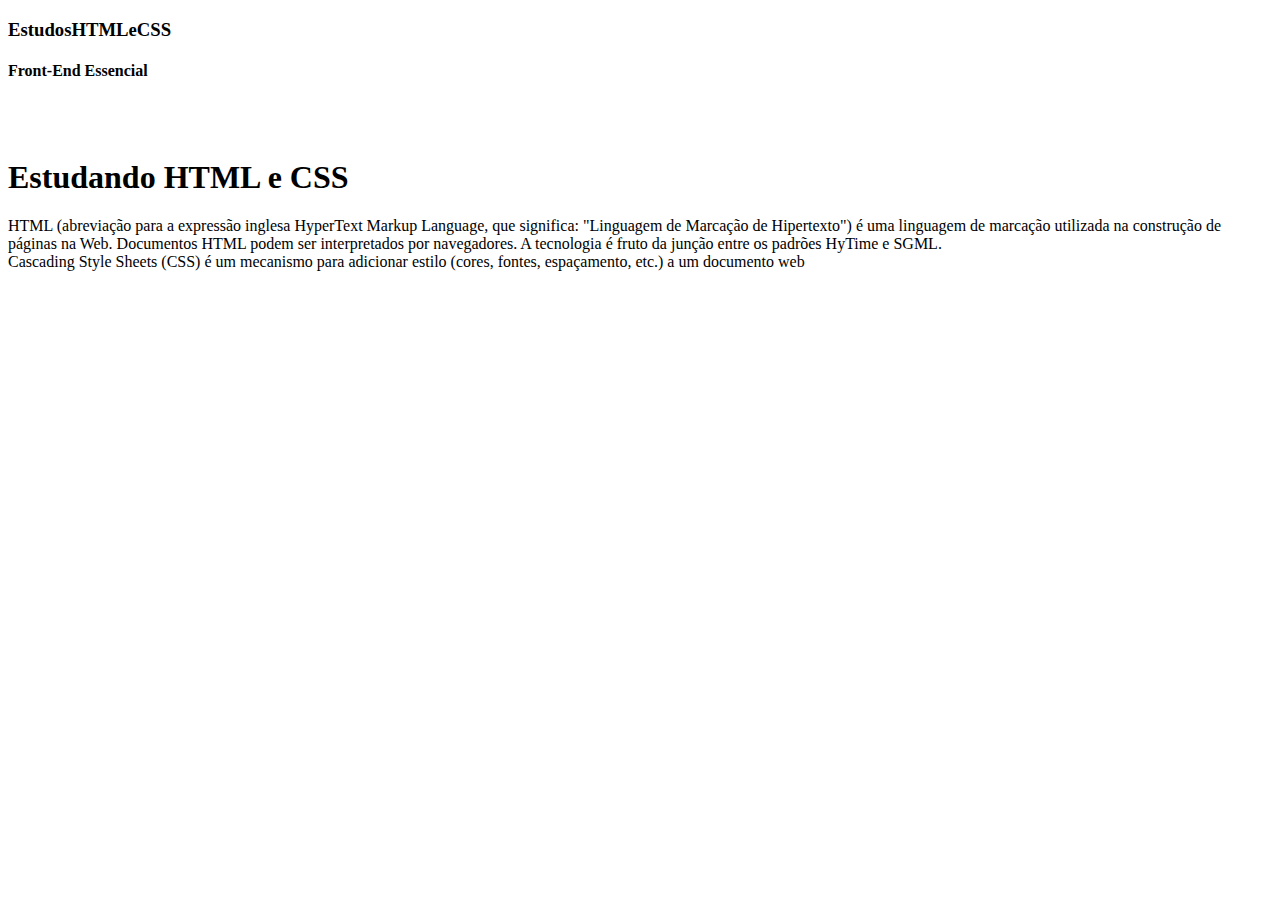
==== projetoFrontEnd/index.html @ caf32321 "projeto front-end" ====
<!DOCTYPE html>
<html lang="pt-br">

<head>
    <meta charset="utf-8">
    <meta name="viewport" content="width=device-width, initial-scale=1, maximum-scale=1.0">
    <title>Front-End Essencial </title>
    <link rel="stylesheet" href="css/style.css">
</head>

<body>
    <header>
        <h3>EstudosHTMLeCSS</h3>
        <h4>Front-End Essencial</h4>
    </header>
    <br><br>
    <section class="container">
        <h1>Estudando HTML e CSS</h1>
        <p> HTML (abreviação para a expressão inglesa HyperText Markup Language, que significa: "Linguagem de Marcação
            de Hipertexto")
            é uma linguagem de marcação utilizada na construção de páginas na Web. Documentos HTML podem ser
            interpretados por navegadores.
            A tecnologia é fruto da junção entre os padrões HyTime e SGML. <br>
            Cascading Style Sheets (CSS) é um mecanismo para adicionar estilo (cores, fontes, espaçamento, etc.) a um documento web </p>
    </section>
    <br><br>
    <footer></footer>
</body>

</html>
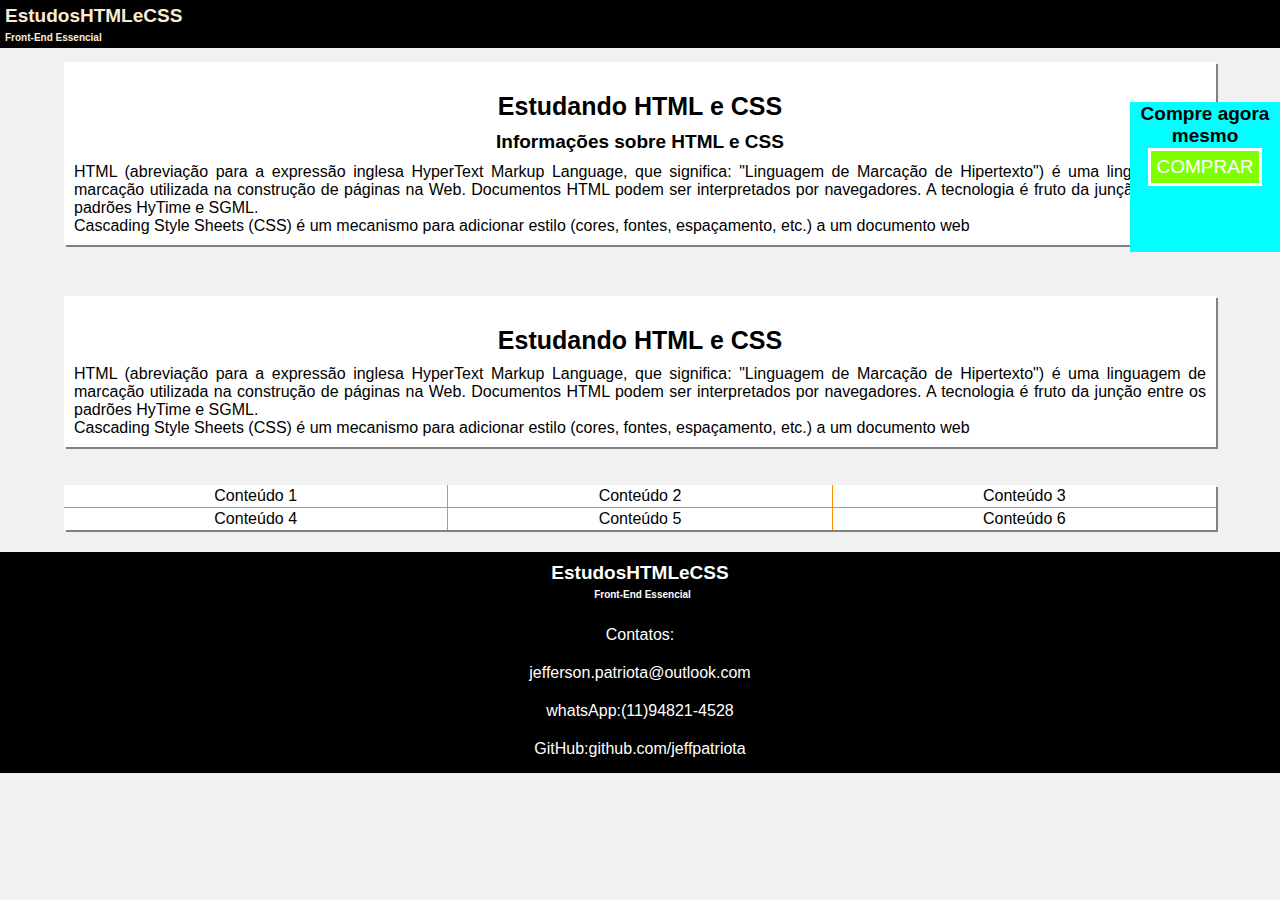
==== commit cbda9f6e: "estudando html e css" ====
--- a/projetoFrontEnd/index.html
+++ b/projetoFrontEnd/index.html
@@ -13,7 +13,23 @@
         <h3>EstudosHTMLeCSS</h3>
         <h4>Front-End Essencial</h4>
     </header>
+    <div class="compre">
+        <h5>Compre agora mesmo</h5>
+        <button>COMPRAR</button>
+    </div>
     <br><br>
+    <section class="container">
+        <h1>Estudando HTML e CSS</h1>
+        <h2>Informações sobre HTML e CSS</h2>
+        <p> HTML (abreviação para a expressão inglesa HyperText Markup Language, que significa: "Linguagem de Marcação
+            de Hipertexto")
+            é uma linguagem de marcação utilizada na construção de páginas na Web. Documentos HTML podem ser
+            interpretados por navegadores.
+            A tecnologia é fruto da junção entre os padrões HyTime e SGML. <br>
+            Cascading Style Sheets (CSS) é um mecanismo para adicionar estilo (cores, fontes, espaçamento, etc.) a um
+            documento web </p>
+    </section>
+    <br>
     <section class="container">
         <h1>Estudando HTML e CSS</h1>
         <p> HTML (abreviação para a expressão inglesa HyperText Markup Language, que significa: "Linguagem de Marcação
@@ -21,10 +37,33 @@
             é uma linguagem de marcação utilizada na construção de páginas na Web. Documentos HTML podem ser
             interpretados por navegadores.
             A tecnologia é fruto da junção entre os padrões HyTime e SGML. <br>
-            Cascading Style Sheets (CSS) é um mecanismo para adicionar estilo (cores, fontes, espaçamento, etc.) a um documento web </p>
+            Cascading Style Sheets (CSS) é um mecanismo para adicionar estilo (cores, fontes, espaçamento, etc.) a um
+            documento web </p>
     </section>
     <br><br>
-    <footer></footer>
+    <br>
+    <section class="container" id="grid-container">
+        <div class="grid">
+
+            <div>Conteúdo 1</div>
+            <div>Conteúdo 2</div>
+            <div>Conteúdo 3</div>
+            <div>Conteúdo 4</div>
+            <div>Conteúdo 5</div>
+            <div>Conteúdo 6</div>
+
+        </div>
+    </section>
+    <br><br>
+    <footer>
+        <h3>EstudosHTMLeCSS</h3>
+        <h4>Front-End Essencial</h4>
+        <br>
+        <p class="texto-footer">Contatos:</p>
+        <p class="texto-footer">jefferson.patriota@outlook.com</p>
+        <p class="texto-footer">whatsApp:(11)94821-4528</p>
+        <p class="texto-footer">GitHub:github.com/jeffpatriota</p>
+    </footer>
 </body>
 
 </html>--- a/projetoFrontEnd/css/style.css
+++ b/projetoFrontEnd/css/style.css
@@ -0,0 +1,143 @@
+* {
+    margin: 0;
+    border: 0;
+    padding: 0;
+}
+
+html {
+    font-size: 62.5%;
+}
+
+header {
+    background-color: black;
+    color: antiquewhite;
+    font-family: Arial, "Helvetica Neue", Helvetica, sans-serif;
+    width: 100%;
+    position: fixed;
+
+}
+
+h1 {
+    font-family: Arial, Helvetica, sans-serif;
+    text-align: center;
+    padding-top: 30px;
+    font-size: 2.5rem;
+    
+    
+}
+
+h2 {
+    font-family: Arial, Helvetica, sans-serif;
+    text-align: center;
+    padding-top: 10px;
+    font-size: 1.9rem;
+}
+
+
+h3 {
+    font-size: 1.9rem;
+    font-family: Arial, "Helvetica Neue", Helvetica, sans-serif;
+    margin: 0;
+    padding: 5px;
+}
+
+h4 {
+    font-size: 1rem;
+    font-family: Arial, "Helvetica Neue", Helvetica, sans-serif;
+    margin: 0;
+    padding-left: 5px;
+    padding-bottom: 5px;
+}
+
+h5 {
+    font-family: Arial, Helvetica, sans-serif;
+    text-align: center;
+    padding: 1px;
+    font-size: 1.9rem;
+}
+
+button {
+    font-family: Arial, Helvetica, sans-serif;
+    text-align: center;
+    padding: 5px;
+    font-size: 1.9rem;
+    background-color: chartreuse;
+    color: white;
+    border: solid;
+}
+
+body {
+    background-color: rgb(241, 241, 241);
+}
+
+.container {
+    display: block;
+    background-color: white;
+    width: 95%;
+    box-shadow: 2px 2px #808080;
+    margin: 0 auto;
+    max-width: 90%;
+    max-height: 90%;
+    min-width: 0;
+    min-height: 0;
+    margin-top: 40px;
+
+
+}
+
+footer {
+    font-family: Arial, "Helvetica Neue", Helvetica, sans-serif;
+    color: #fff;
+    background-color: black;
+    text-align: center;
+    padding-top: 5px;
+    padding-bottom: 5px;
+
+}
+
+p {
+    font-family: Arial, "Helvetica Neue", Helvetica, sans-serif;
+    text-align: justify;
+    padding: 10px;
+    font-size: 1.6rem;
+}
+
+.texto-footer {
+    text-align: center;
+    font-family: Arial, Helvetica, sans-serif;
+    padding-top: 10px;
+    font-size:  1.6rem;
+    padding-bottom: 10px;
+}
+
+.compre {
+    background-color: aqua;
+    width: 150px;
+    height: 150px;
+    position: fixed;
+    right: 0;
+    text-align: center;
+    margin-top: 8%;
+    z-index: 1;
+}
+
+#grid-container {
+    margin-top: 5px;
+    background-color: #FF8C00;
+
+}
+.grid {
+    display: grid;
+    grid-template-columns: 1fr 1fr 1fr;
+    grid-gap: 1px;
+    max-width: 1200px;
+    margin: 0 auto;
+}
+
+.grid div {
+    background-color: white;
+    font-family: Arial, Helvetica, sans-serif;
+    text-align: center;
+    font-size: 1.6rem;
+    padding: 2px;
+}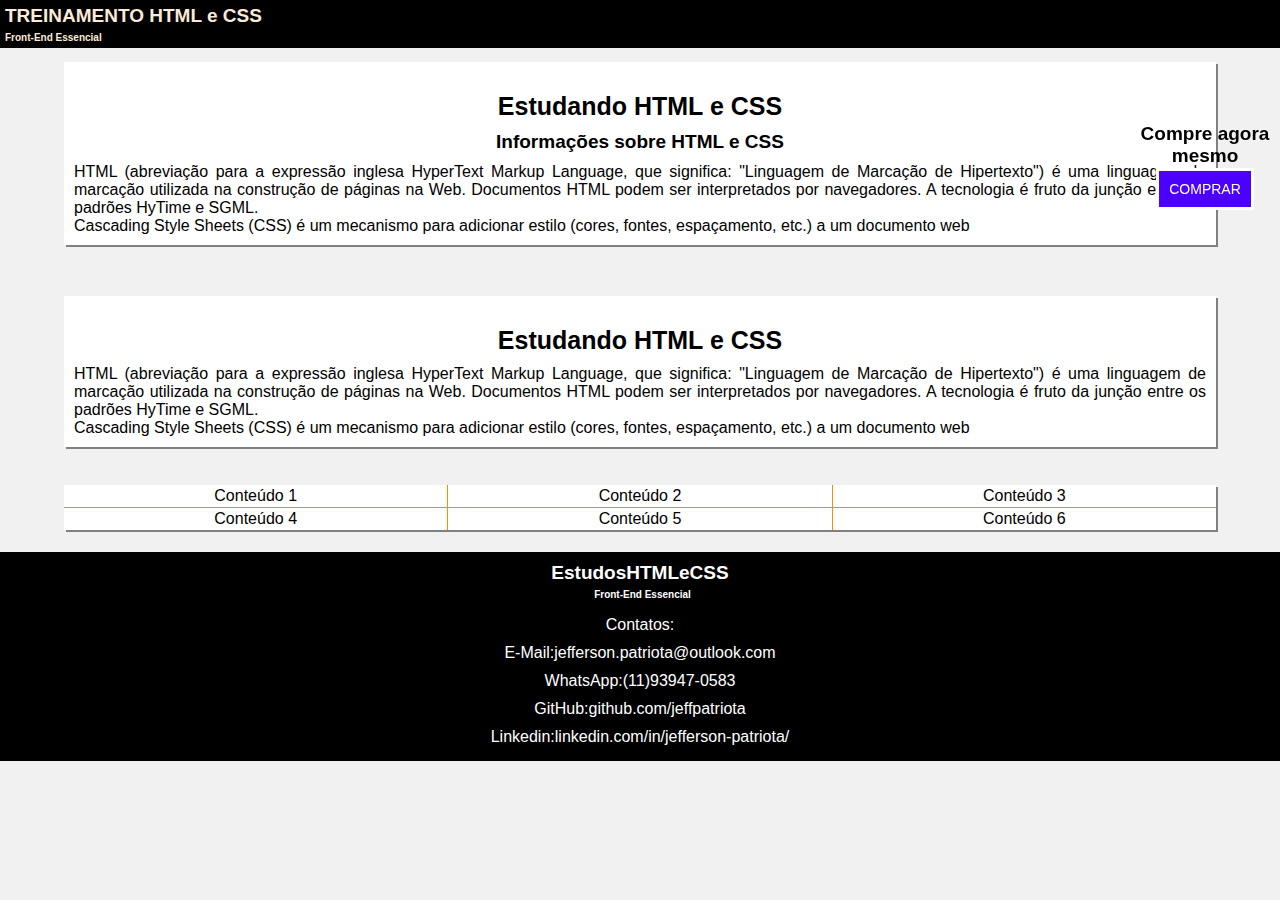
==== commit d1bb7d39: "estudando HTML e CSS" ====
--- a/projetoFrontEnd/index.html
+++ b/projetoFrontEnd/index.html
@@ -10,7 +10,7 @@
 
 <body>
     <header>
-        <h3>EstudosHTMLeCSS</h3>
+        <h3>TREINAMENTO HTML e CSS</h3>
         <h4>Front-End Essencial</h4>
     </header>
     <div class="compre">
@@ -60,9 +60,10 @@
         <h4>Front-End Essencial</h4>
         <br>
         <p class="texto-footer">Contatos:</p>
-        <p class="texto-footer">jefferson.patriota@outlook.com</p>
-        <p class="texto-footer">whatsApp:(11)94821-4528</p>
+        <p class="texto-footer">E-Mail:jefferson.patriota@outlook.com</p>
+        <p class="texto-footer">WhatsApp:(11)93947-0583</p>
         <p class="texto-footer">GitHub:github.com/jeffpatriota</p>
+        <p class="texto-footer">Linkedin:linkedin.com/in/jefferson-patriota/</p>
     </footer>
 </body>
 
--- a/projetoFrontEnd/css/style.css
+++ b/projetoFrontEnd/css/style.css
@@ -59,9 +59,9 @@
 button {
     font-family: Arial, Helvetica, sans-serif;
     text-align: center;
-    padding: 5px;
-    font-size: 1.9rem;
-    background-color: chartreuse;
+    padding: 10px;
+    font-size: 1.4rem;
+    background-color: rgb(76, 0, 255);
     color: white;
     border: solid;
 }
@@ -92,6 +92,9 @@
     text-align: center;
     padding-top: 5px;
     padding-bottom: 5px;
+    padding: auto;
+
+   
 
 }
 
@@ -105,13 +108,13 @@
 .texto-footer {
     text-align: center;
     font-family: Arial, Helvetica, sans-serif;
-    padding-top: 10px;
+    padding-top: 0px;
     font-size:  1.6rem;
     padding-bottom: 10px;
 }
 
 .compre {
-    background-color: aqua;
+    /* background-color: aqua; */
     width: 150px;
     height: 150px;
     position: fixed;
@@ -119,6 +122,7 @@
     text-align: center;
     margin-top: 8%;
     z-index: 1;
+    top: 20px;
 }
 
 #grid-container {
@@ -128,7 +132,7 @@
 }
 .grid {
     display: grid;
-    grid-template-columns: 1fr 1fr 1fr;
+    grid-template-columns: repeat(auto-fill, minmax(300px, 1fr));
     grid-gap: 1px;
     max-width: 1200px;
     margin: 0 auto;
